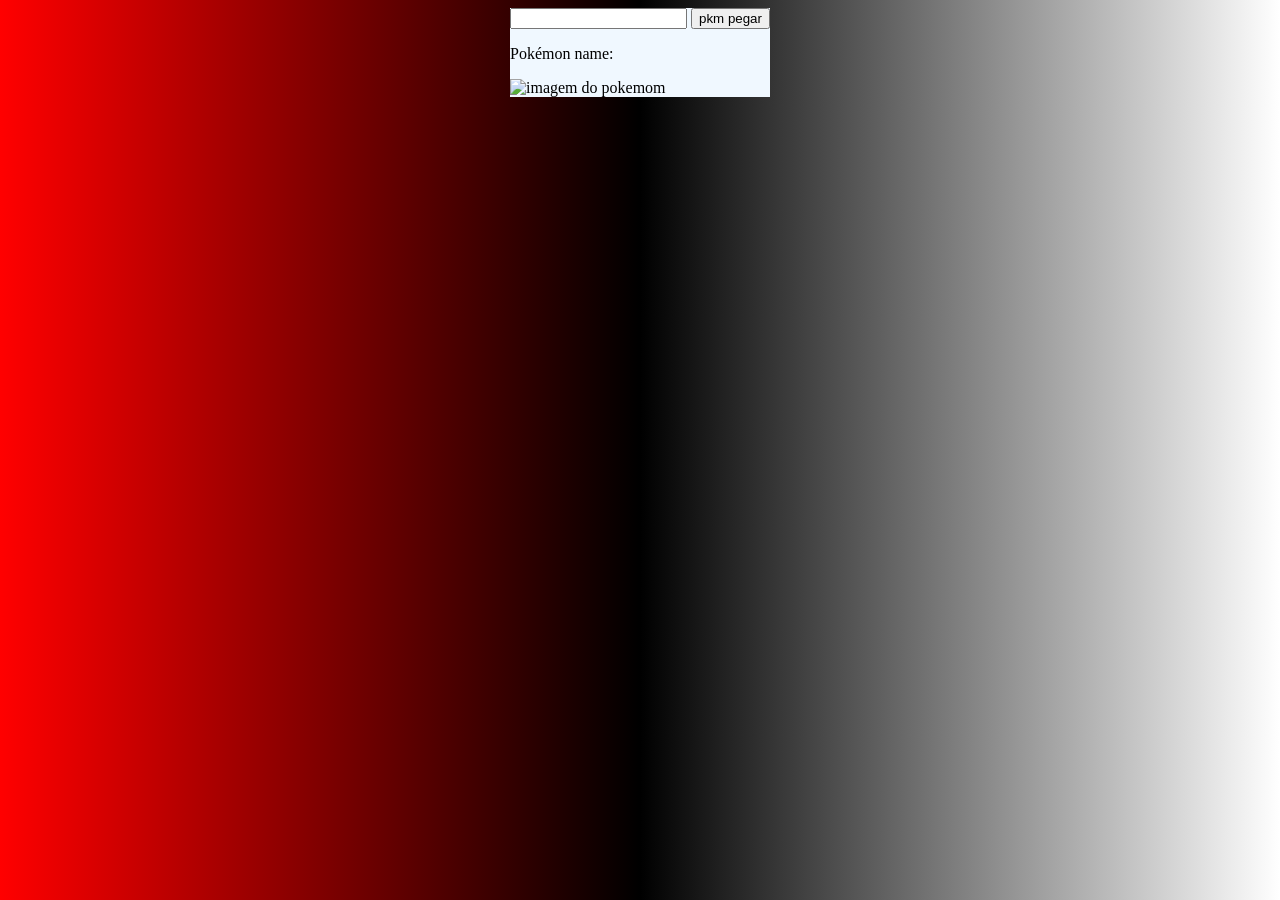
==== index.html @ 87e8c1b8 "first commit" ====
<!DOCTYPE html>
<html lang="en">
<head>
    <meta charset="UTF-8">
    <meta name="viewport" content="width=device-width, initial-scale=1.0">
    <link rel="shortcut icon" href="assets/pkicon.png" type="image/x-icon">
    <link rel="stylesheet" href="css/style.css">
    <title>pokeproj</title>
</head>
<body>
    <div class="container">
        <input type="text" id="pkm" list="pokemons">

        <button onclick="showpkm()" style="cursor: pointer;">pkm pegar</button>
        <p id="name">Pokémon name: </p>
    
        <img src="" alt="imagem do pokemom" id="img">
    </div>
</body>
<script src="js/script.js"></script>
</html>
---- css/style.css ----
body{
    display: flex;
    justify-content: center;
    align-items: center;
    background: linear-gradient(to right,red,black,white);
}

.container{
    background-color: aliceblue;
}
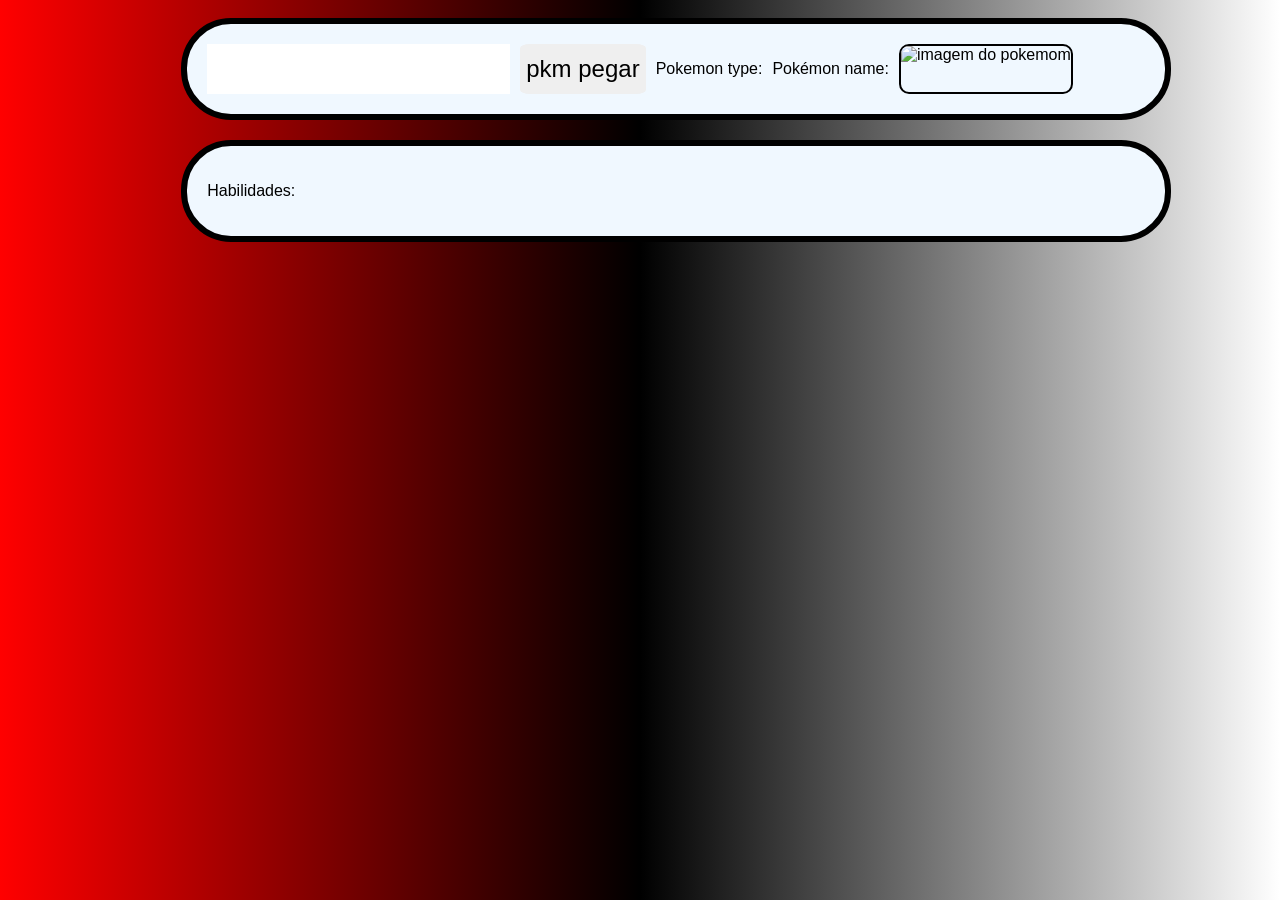
==== commit 2568cf08: "organizacao do codigo showpkm.js e mais funcoes com correcoes de erros" ====
--- a/index.html
+++ b/index.html
@@ -8,14 +8,19 @@
     <title>pokeproj</title>
 </head>
 <body>
-    <div class="container">
+    <div class="nameimg-container">
         <input type="text" id="pkm" list="pokemons">
 
         <button onclick="showpkm()" style="cursor: pointer;">pkm pegar</button>
+        <p id="type">Pokemon type: </p>
         <p id="name">Pokémon name: </p>
     
         <img src="" alt="imagem do pokemom" id="img">
     </div>
+
+    <div class="container2">
+        <p id="abilities">Habilidades: </p>
+    </div>
 </body>
-<script src="js/script.js"></script>
+<script src="js/showpkm.js"></script>
 </html>
--- a/css/style.css
+++ b/css/style.css
@@ -1,10 +1,56 @@
 body{
-    display: flex;
+    font-family: Verdana, Geneva, Tahoma, sans-serif;
+    display: grid;
     justify-content: center;
     align-items: center;
     background: linear-gradient(to right,red,black,white);
 }
 
-.container{
+.nameimg-container{
+    width: 100%;
+    gap: 10px;
+    margin: 10px;
+    padding: 20px;
+    border: 6.7px black solid;
+    border-radius: 50px;
+    display: flex;
+    background-color: aliceblue;
+}
+
+.nameimg-container button{
+    border-radius: 8%;
+    font-size: 1.5rem;
+    border: none;
+    transition: 250ms;
+}
+
+.nameimg-container button:hover{
+    box-shadow: 5px 5px 5px 5px black;
+}
+
+.nameimg-container button:active{
+    box-shadow: none;
+}
+
+.nameimg-container img{
+    border: 2px black solid;
+    border-radius: 10px;
+}
+
+.nameimg-container input{
+    border: none;
+    font-size: 1.5rem;
+}
+
+/*segundo container*/
+
+.container2{
+    width: 100%;
+    gap: 10px;
+    margin: 10px;
+    padding: 20px;
+    border: 6.7px black solid;
+    border-radius: 50px;
+    display: flex;
     background-color: aliceblue;
 }
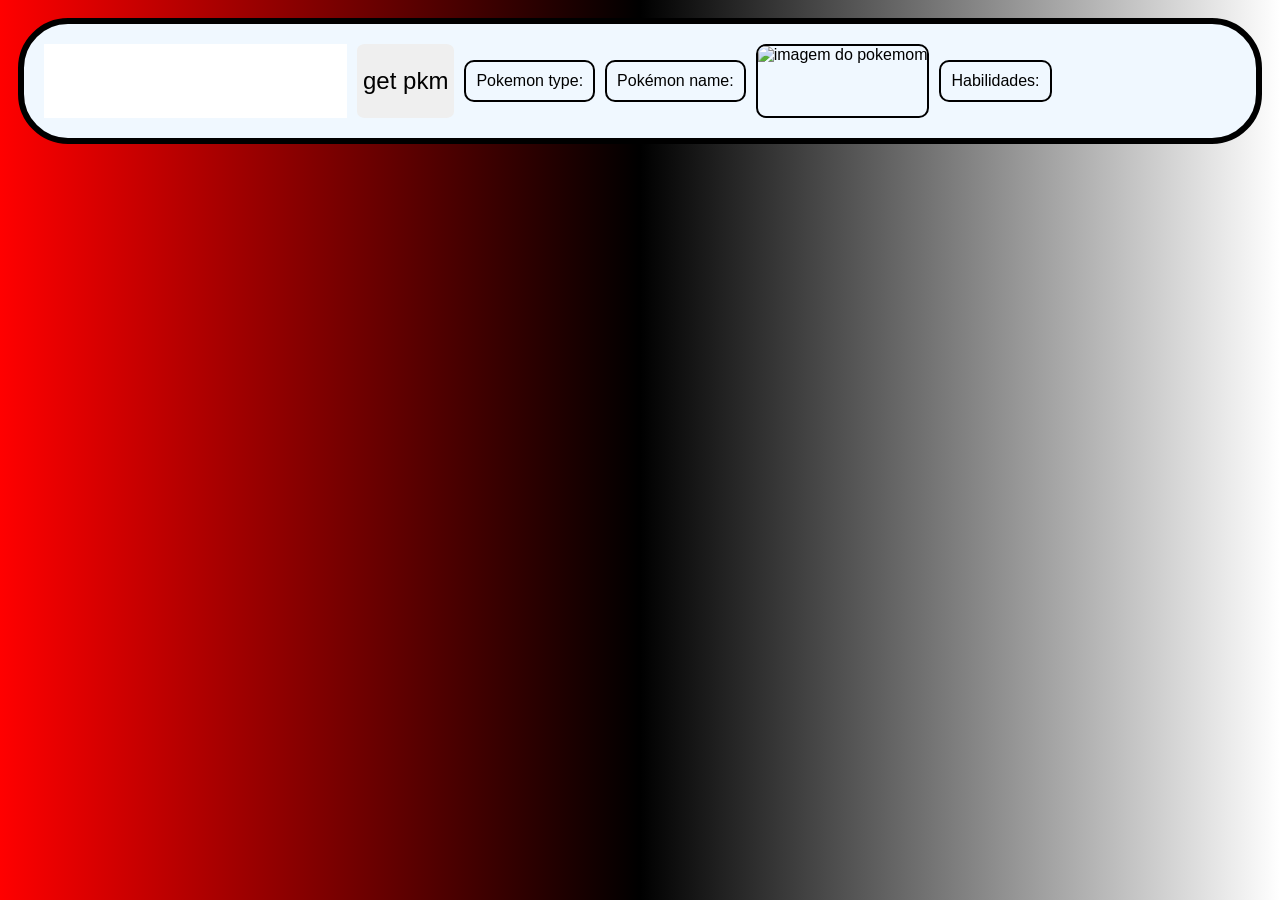
==== commit 74d626e6: "comeco do jogo pokle usando api de pokemon" ====
--- a/index.html
+++ b/index.html
@@ -8,19 +8,17 @@
     <title>pokeproj</title>
 </head>
 <body>
-    <div class="nameimg-container">
+    <div class="pokemon1">
         <input type="text" id="pkm" list="pokemons">
 
-        <button onclick="showpkm()" style="cursor: pointer;">pkm pegar</button>
+        <button onclick="showpkm()" style="cursor: pointer;">get pkm</button>
         <p id="type">Pokemon type: </p>
         <p id="name">Pokémon name: </p>
     
         <img src="" alt="imagem do pokemom" id="img">
-    </div>
 
-    <div class="container2">
         <p id="abilities">Habilidades: </p>
-    </div>
+    </div> 
 </body>
 <script src="js/showpkm.js"></script>
 </html>
--- a/css/style.css
+++ b/css/style.css
@@ -1,15 +1,13 @@
 body{
     font-family: Verdana, Geneva, Tahoma, sans-serif;
     display: grid;
-    justify-content: center;
-    align-items: center;
     background: linear-gradient(to right,red,black,white);
 }
 
-.nameimg-container{
-    width: 100%;
+.pokemon1{
+    display: grid;
+    margin: 10px;
     gap: 10px;
-    margin: 10px;
     padding: 20px;
     border: 6.7px black solid;
     border-radius: 50px;
@@ -17,40 +15,38 @@
     background-color: aliceblue;
 }
 
-.nameimg-container button{
+.pokemon1 button{
     border-radius: 8%;
     font-size: 1.5rem;
     border: none;
     transition: 250ms;
 }
 
-.nameimg-container button:hover{
-    box-shadow: 5px 5px 5px 5px black;
+.pokemon1 button:hover{
+    box-shadow: 5px 5px 5px 5px rgba(0, 0, 0, 0.583);
 }
 
-.nameimg-container button:active{
+.pokemon1 button:active{
     box-shadow: none;
 }
 
-.nameimg-container img{
+.pokemon1 img{
+    cursor: pointer;
     border: 2px black solid;
     border-radius: 10px;
 }
 
-.nameimg-container input{
+.pokemon1 input{
     border: none;
     font-size: 1.5rem;
 }
 
-/*segundo container*/
-
-.container2{
-    width: 100%;
-    gap: 10px;
-    margin: 10px;
-    padding: 20px;
-    border: 6.7px black solid;
-    border-radius: 50px;
+.pokemon1 p{
     display: flex;
-    background-color: aliceblue;
+    align-items: center;
+    justify-content: center;
+    cursor: default;
+    border: 2px black solid;
+    padding: 10px;
+    border-radius: 10px;
 }
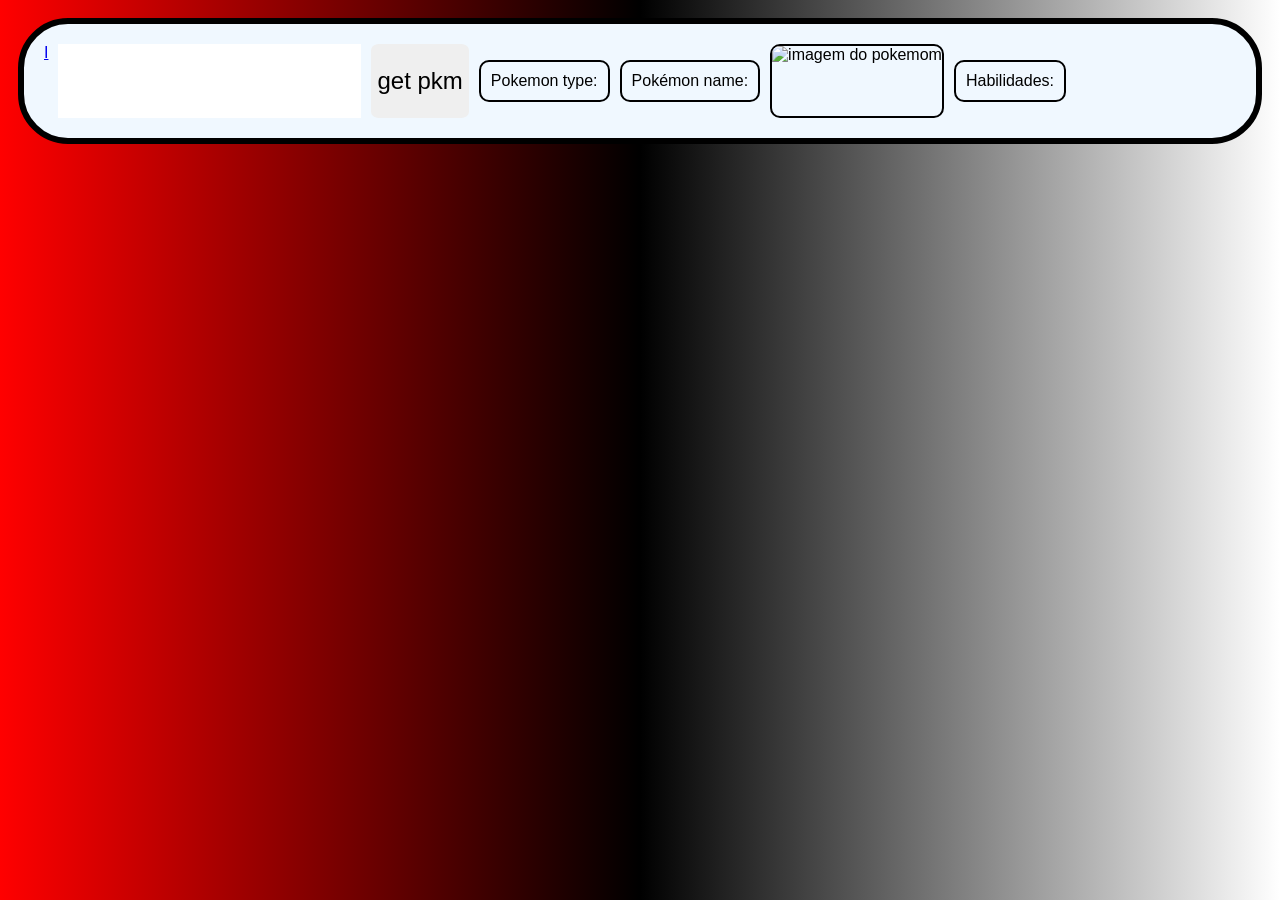
==== commit 0abbc524: "bota de desistencia(give up) adicionado" ====
--- a/index.html
+++ b/index.html
@@ -9,6 +9,7 @@
 </head>
 <body>
     <div class="pokemon1">
+        <a href="pokle.html">I</a>
         <input type="text" id="pkm" list="pokemons">
 
         <button onclick="showpkm()" style="cursor: pointer;">get pkm</button>
